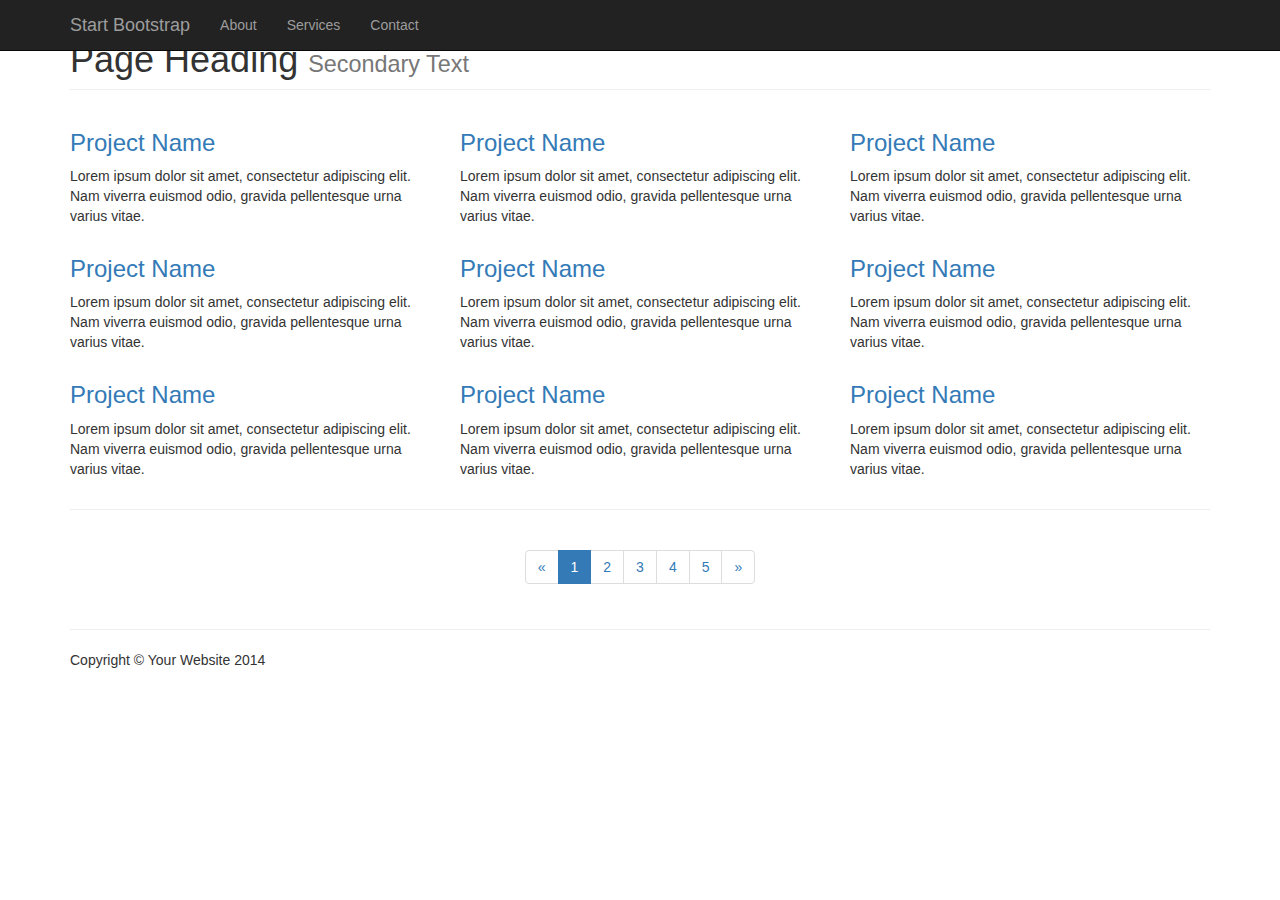
==== presentationLayer/navigation.html @ 1490a16e "Page navigation" ====
<!DOCTYPE html>
<html lang="en">

<head>

    <meta charset="utf-8">
    <meta http-equiv="X-UA-Compatible" content="IE=edge">
    <meta name="viewport" content="width=device-width, initial-scale=1">
    <meta name="description" content="">
    <meta name="author" content="">

    <title>3 Col Portfolio - Start Bootstrap Template</title>

    <!-- Bootstrap Core CSS -->
    <link href="ressources/css/bootstrap.min.css" rel="stylesheet">

    <!-- Custom CSS -->
    <link href="ressource/scss/3-col-portfolio.css" rel="stylesheet">

    <!-- HTML5 Shim and Respond.js IE8 support of HTML5 elements and media queries -->
    <!-- WARNING: Respond.js doesn't work if you view the page via file:// -->
    <!--[if lt IE 9]>
        <script src="https://oss.maxcdn.com/libs/html5shiv/3.7.0/html5shiv.js"></script>
        <script src="https://oss.maxcdn.com/libs/respond.js/1.4.2/respond.min.js"></script>
    <![endif]-->

</head>

<body>

    <!-- Navigation -->
    <nav class="navbar navbar-inverse navbar-fixed-top" role="navigation">
        <div class="container">
            <!-- Brand and toggle get grouped for better mobile display -->
            <div class="navbar-header">
                <button type="button" class="navbar-toggle" data-toggle="collapse" data-target="#bs-example-navbar-collapse-1">
                    <span class="sr-only">Toggle navigation</span>
                    <span class="icon-bar"></span>
                    <span class="icon-bar"></span>
                    <span class="icon-bar"></span>
                </button>
                <a class="navbar-brand" href="#">Start Bootstrap</a>
            </div>
            <!-- Collect the nav links, forms, and other content for toggling -->
            <div class="collapse navbar-collapse" id="bs-example-navbar-collapse-1">
                <ul class="nav navbar-nav">
                    <li>
                        <a href="#">About</a>
                    </li>
                    <li>
                        <a href="#">Services</a>
                    </li>
                    <li>
                        <a href="#">Contact</a>
                    </li>
                </ul>
            </div>
            <!-- /.navbar-collapse -->
        </div>
        <!-- /.container -->
    </nav>

    <!-- Page Content -->
    <div class="container">

        <!-- Page Header -->
        <div class="row">
            <div class="col-lg-12">
                <h1 class="page-header">Page Heading
                    <small>Secondary Text</small>
                </h1>
            </div>
        </div>
        <!-- /.row -->

        <!-- Projects Row -->
        <div class="row">
            <div class="col-md-4 portfolio-item">
                <a href="#">
                    <img class="img-responsive" src="http://placehold.it/700x400" alt="">
                </a>
                <h3>
                    <a href="#">Project Name</a>
                </h3>
                <p>Lorem ipsum dolor sit amet, consectetur adipiscing elit. Nam viverra euismod odio, gravida pellentesque urna varius vitae.</p>
            </div>
            <div class="col-md-4 portfolio-item">
                <a href="#">
                    <img class="img-responsive" src="http://placehold.it/700x400" alt="">
                </a>
                <h3>
                    <a href="#">Project Name</a>
                </h3>
                <p>Lorem ipsum dolor sit amet, consectetur adipiscing elit. Nam viverra euismod odio, gravida pellentesque urna varius vitae.</p>
            </div>
            <div class="col-md-4 portfolio-item">
                <a href="#">
                    <img class="img-responsive" src="http://placehold.it/700x400" alt="">
                </a>
                <h3>
                    <a href="#">Project Name</a>
                </h3>
                <p>Lorem ipsum dolor sit amet, consectetur adipiscing elit. Nam viverra euismod odio, gravida pellentesque urna varius vitae.</p>
            </div>
        </div>
        <!-- /.row -->

        <!-- Projects Row -->
        <div class="row">
            <div class="col-md-4 portfolio-item">
                <a href="#">
                    <img class="img-responsive" src="http://placehold.it/700x400" alt="">
                </a>
                <h3>
                    <a href="#">Project Name</a>
                </h3>
                <p>Lorem ipsum dolor sit amet, consectetur adipiscing elit. Nam viverra euismod odio, gravida pellentesque urna varius vitae.</p>
            </div>
            <div class="col-md-4 portfolio-item">
                <a href="#">
                    <img class="img-responsive" src="http://placehold.it/700x400" alt="">
                </a>
                <h3>
                    <a href="#">Project Name</a>
                </h3>
                <p>Lorem ipsum dolor sit amet, consectetur adipiscing elit. Nam viverra euismod odio, gravida pellentesque urna varius vitae.</p>
            </div>
            <div class="col-md-4 portfolio-item">
                <a href="#">
                    <img class="img-responsive" src="http://placehold.it/700x400" alt="">
                </a>
                <h3>
                    <a href="#">Project Name</a>
                </h3>
                <p>Lorem ipsum dolor sit amet, consectetur adipiscing elit. Nam viverra euismod odio, gravida pellentesque urna varius vitae.</p>
            </div>
        </div>

        <!-- Projects Row -->
        <div class="row">
            <div class="col-md-4 portfolio-item">
                <a href="#">
                    <img class="img-responsive" src="http://placehold.it/700x400" alt="">
                </a>
                <h3>
                    <a href="#">Project Name</a>
                </h3>
                <p>Lorem ipsum dolor sit amet, consectetur adipiscing elit. Nam viverra euismod odio, gravida pellentesque urna varius vitae.</p>
            </div>
            <div class="col-md-4 portfolio-item">
                <a href="#">
                    <img class="img-responsive" src="http://placehold.it/700x400" alt="">
                </a>
                <h3>
                    <a href="#">Project Name</a>
                </h3>
                <p>Lorem ipsum dolor sit amet, consectetur adipiscing elit. Nam viverra euismod odio, gravida pellentesque urna varius vitae.</p>
            </div>
            <div class="col-md-4 portfolio-item">
                <a href="#">
                    <img class="img-responsive" src="http://placehold.it/700x400" alt="">
                </a>
                <h3>
                    <a href="#">Project Name</a>
                </h3>
                <p>Lorem ipsum dolor sit amet, consectetur adipiscing elit. Nam viverra euismod odio, gravida pellentesque urna varius vitae.</p>
            </div>
        </div>
        <!-- /.row -->

        <hr>

        <!-- Pagination -->
        <div class="row text-center">
            <div class="col-lg-12">
                <ul class="pagination">
                    <li>
                        <a href="#">&laquo;</a>
                    </li>
                    <li class="active">
                        <a href="#">1</a>
                    </li>
                    <li>
                        <a href="#">2</a>
                    </li>
                    <li>
                        <a href="#">3</a>
                    </li>
                    <li>
                        <a href="#">4</a>
                    </li>
                    <li>
                        <a href="#">5</a>
                    </li>
                    <li>
                        <a href="#">&raquo;</a>
                    </li>
                </ul>
            </div>
        </div>
        <!-- /.row -->

        <hr>

        <!-- Footer -->
        <footer>
            <div class="row">
                <div class="col-lg-12">
                    <p>Copyright &copy; Your Website 2014</p>
                </div>
            </div>
            <!-- /.row -->
        </footer>

    </div>
    <!-- /.container -->

    <!-- jQuery -->
    <script src="ressources/js/jquery.js"></script>

    <!-- Bootstrap Core JavaScript -->
    <script src="ressources/js/bootstrap.min.js"></script>

</body>

</html>
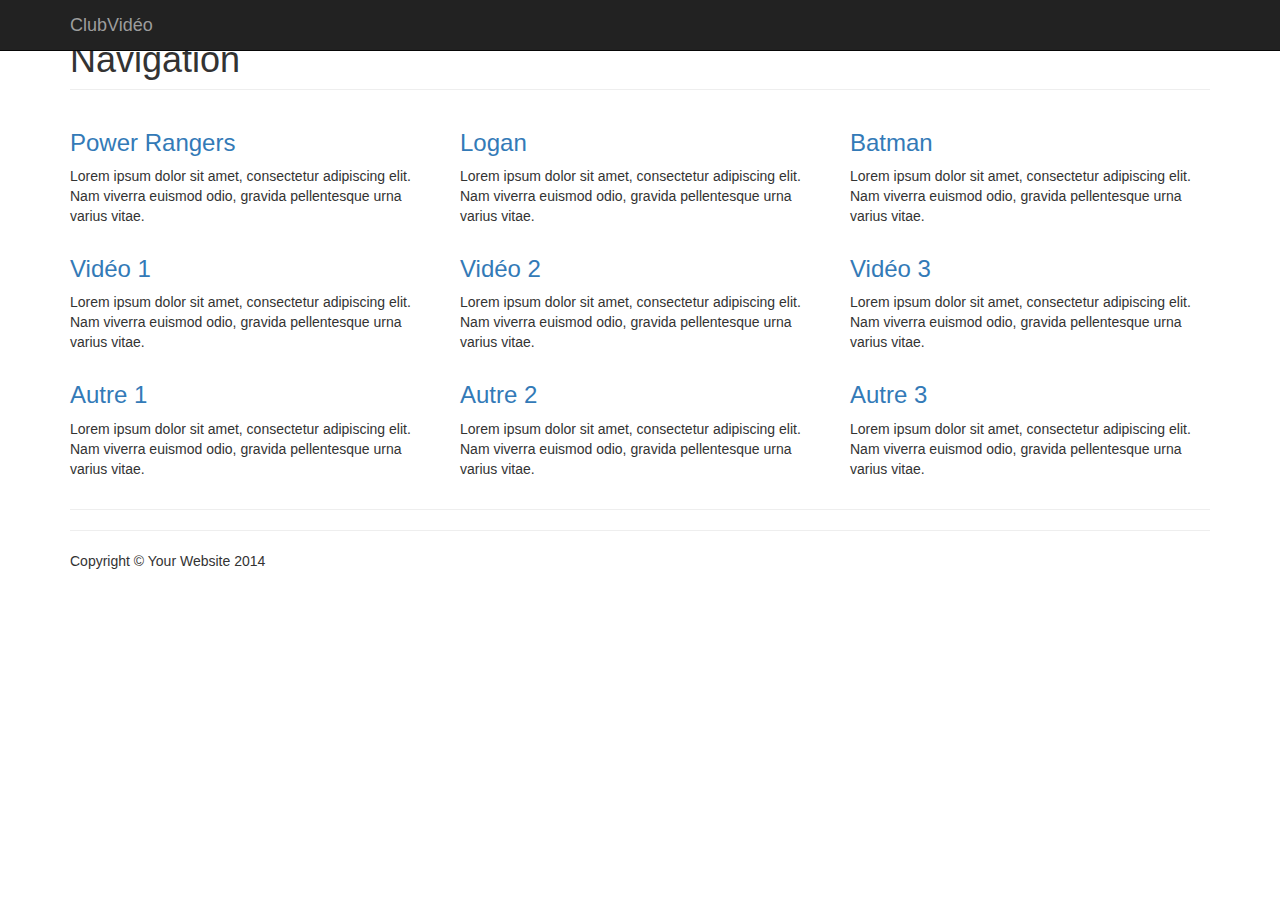
==== commit 7afbdcf8: "Page Navigation" ====
--- a/presentationLayer/navigation.html
+++ b/presentationLayer/navigation.html
@@ -9,7 +9,7 @@
     <meta name="description" content="">
     <meta name="author" content="">
 
-    <title>3 Col Portfolio - Start Bootstrap Template</title>
+    <title>Club Vid&eacute</title>
 
     <!-- Bootstrap Core CSS -->
     <link href="ressources/css/bootstrap.min.css" rel="stylesheet">
@@ -39,20 +39,12 @@
                     <span class="icon-bar"></span>
                     <span class="icon-bar"></span>
                 </button>
-                <a class="navbar-brand" href="#">Start Bootstrap</a>
+                <a class="navbar-brand" href="#">ClubVid&eacute;o</a>
             </div>
             <!-- Collect the nav links, forms, and other content for toggling -->
             <div class="collapse navbar-collapse" id="bs-example-navbar-collapse-1">
                 <ul class="nav navbar-nav">
-                    <li>
-                        <a href="#">About</a>
-                    </li>
-                    <li>
-                        <a href="#">Services</a>
-                    </li>
-                    <li>
-                        <a href="#">Contact</a>
-                    </li>
+
                 </ul>
             </div>
             <!-- /.navbar-collapse -->
@@ -66,8 +58,8 @@
         <!-- Page Header -->
         <div class="row">
             <div class="col-lg-12">
-                <h1 class="page-header">Page Heading
-                    <small>Secondary Text</small>
+                <h1 class="page-header">Navigation
+                    <!--<small>Secondary Text</small>-->
                 </h1>
             </div>
         </div>
@@ -77,28 +69,28 @@
         <div class="row">
             <div class="col-md-4 portfolio-item">
                 <a href="#">
-                    <img class="img-responsive" src="http://placehold.it/700x400" alt="">
+                    <img class="img-responsive" src="ressources/images/film1.jpg" alt="">
                 </a>
                 <h3>
-                    <a href="#">Project Name</a>
+                    <a href="#">Power Rangers</a>
                 </h3>
                 <p>Lorem ipsum dolor sit amet, consectetur adipiscing elit. Nam viverra euismod odio, gravida pellentesque urna varius vitae.</p>
             </div>
             <div class="col-md-4 portfolio-item">
                 <a href="#">
-                    <img class="img-responsive" src="http://placehold.it/700x400" alt="">
+                    <img class="img-responsive" src="ressources/images/film2.jpg" alt="">
                 </a>
                 <h3>
-                    <a href="#">Project Name</a>
+                    <a href="#">Logan</a>
                 </h3>
                 <p>Lorem ipsum dolor sit amet, consectetur adipiscing elit. Nam viverra euismod odio, gravida pellentesque urna varius vitae.</p>
             </div>
             <div class="col-md-4 portfolio-item">
                 <a href="#">
-                    <img class="img-responsive" src="http://placehold.it/700x400" alt="">
+                    <img class="img-responsive" src="ressources/images/film3.jpg" alt="">
                 </a>
                 <h3>
-                    <a href="#">Project Name</a>
+                    <a href="#">Batman</a>
                 </h3>
                 <p>Lorem ipsum dolor sit amet, consectetur adipiscing elit. Nam viverra euismod odio, gravida pellentesque urna varius vitae.</p>
             </div>
@@ -112,7 +104,7 @@
                     <img class="img-responsive" src="http://placehold.it/700x400" alt="">
                 </a>
                 <h3>
-                    <a href="#">Project Name</a>
+                    <a href="#">Vid&eacute;o 1</a>
                 </h3>
                 <p>Lorem ipsum dolor sit amet, consectetur adipiscing elit. Nam viverra euismod odio, gravida pellentesque urna varius vitae.</p>
             </div>
@@ -121,7 +113,7 @@
                     <img class="img-responsive" src="http://placehold.it/700x400" alt="">
                 </a>
                 <h3>
-                    <a href="#">Project Name</a>
+                    <a href="#">Vid&eacute;o 2</a>
                 </h3>
                 <p>Lorem ipsum dolor sit amet, consectetur adipiscing elit. Nam viverra euismod odio, gravida pellentesque urna varius vitae.</p>
             </div>
@@ -130,7 +122,7 @@
                     <img class="img-responsive" src="http://placehold.it/700x400" alt="">
                 </a>
                 <h3>
-                    <a href="#">Project Name</a>
+                    <a href="#">Vid&eacute;o 3</a>
                 </h3>
                 <p>Lorem ipsum dolor sit amet, consectetur adipiscing elit. Nam viverra euismod odio, gravida pellentesque urna varius vitae.</p>
             </div>
@@ -143,7 +135,7 @@
                     <img class="img-responsive" src="http://placehold.it/700x400" alt="">
                 </a>
                 <h3>
-                    <a href="#">Project Name</a>
+                    <a href="#">Autre 1</a>
                 </h3>
                 <p>Lorem ipsum dolor sit amet, consectetur adipiscing elit. Nam viverra euismod odio, gravida pellentesque urna varius vitae.</p>
             </div>
@@ -152,7 +144,7 @@
                     <img class="img-responsive" src="http://placehold.it/700x400" alt="">
                 </a>
                 <h3>
-                    <a href="#">Project Name</a>
+                    <a href="#">Autre 2</a>
                 </h3>
                 <p>Lorem ipsum dolor sit amet, consectetur adipiscing elit. Nam viverra euismod odio, gravida pellentesque urna varius vitae.</p>
             </div>
@@ -161,7 +153,7 @@
                     <img class="img-responsive" src="http://placehold.it/700x400" alt="">
                 </a>
                 <h3>
-                    <a href="#">Project Name</a>
+                    <a href="#">Autre 3</a>
                 </h3>
                 <p>Lorem ipsum dolor sit amet, consectetur adipiscing elit. Nam viverra euismod odio, gravida pellentesque urna varius vitae.</p>
             </div>
@@ -171,33 +163,7 @@
         <hr>
 
         <!-- Pagination -->
-        <div class="row text-center">
-            <div class="col-lg-12">
-                <ul class="pagination">
-                    <li>
-                        <a href="#">&laquo;</a>
-                    </li>
-                    <li class="active">
-                        <a href="#">1</a>
-                    </li>
-                    <li>
-                        <a href="#">2</a>
-                    </li>
-                    <li>
-                        <a href="#">3</a>
-                    </li>
-                    <li>
-                        <a href="#">4</a>
-                    </li>
-                    <li>
-                        <a href="#">5</a>
-                    </li>
-                    <li>
-                        <a href="#">&raquo;</a>
-                    </li>
-                </ul>
-            </div>
-        </div>
+
         <!-- /.row -->
 
         <hr>
@@ -218,6 +184,7 @@
     <!-- jQuery -->
     <script src="ressources/js/jquery.js"></script>
 
+	
     <!-- Bootstrap Core JavaScript -->
     <script src="ressources/js/bootstrap.min.js"></script>
 
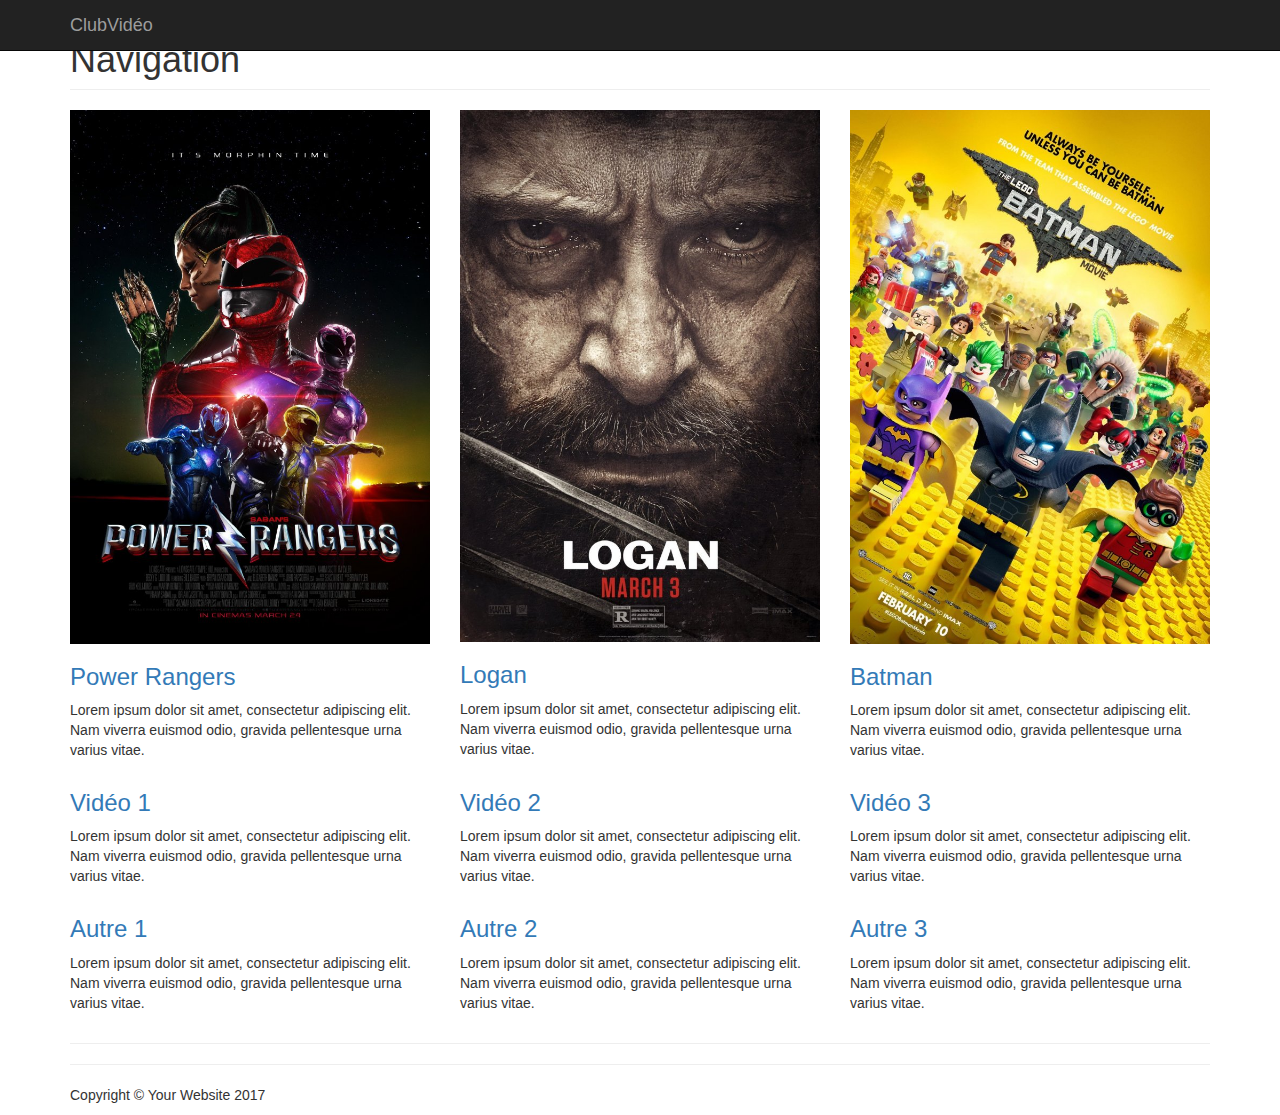
==== commit 493499f2: "Page Navigation PHP" ====
--- a/presentationLayer/navigation.html
+++ b/presentationLayer/navigation.html
@@ -172,7 +172,7 @@
         <footer>
             <div class="row">
                 <div class="col-lg-12">
-                    <p>Copyright &copy; Your Website 2014</p>
+                    <p>Copyright &copy; Your Website 2017</p>
                 </div>
             </div>
             <!-- /.row -->
